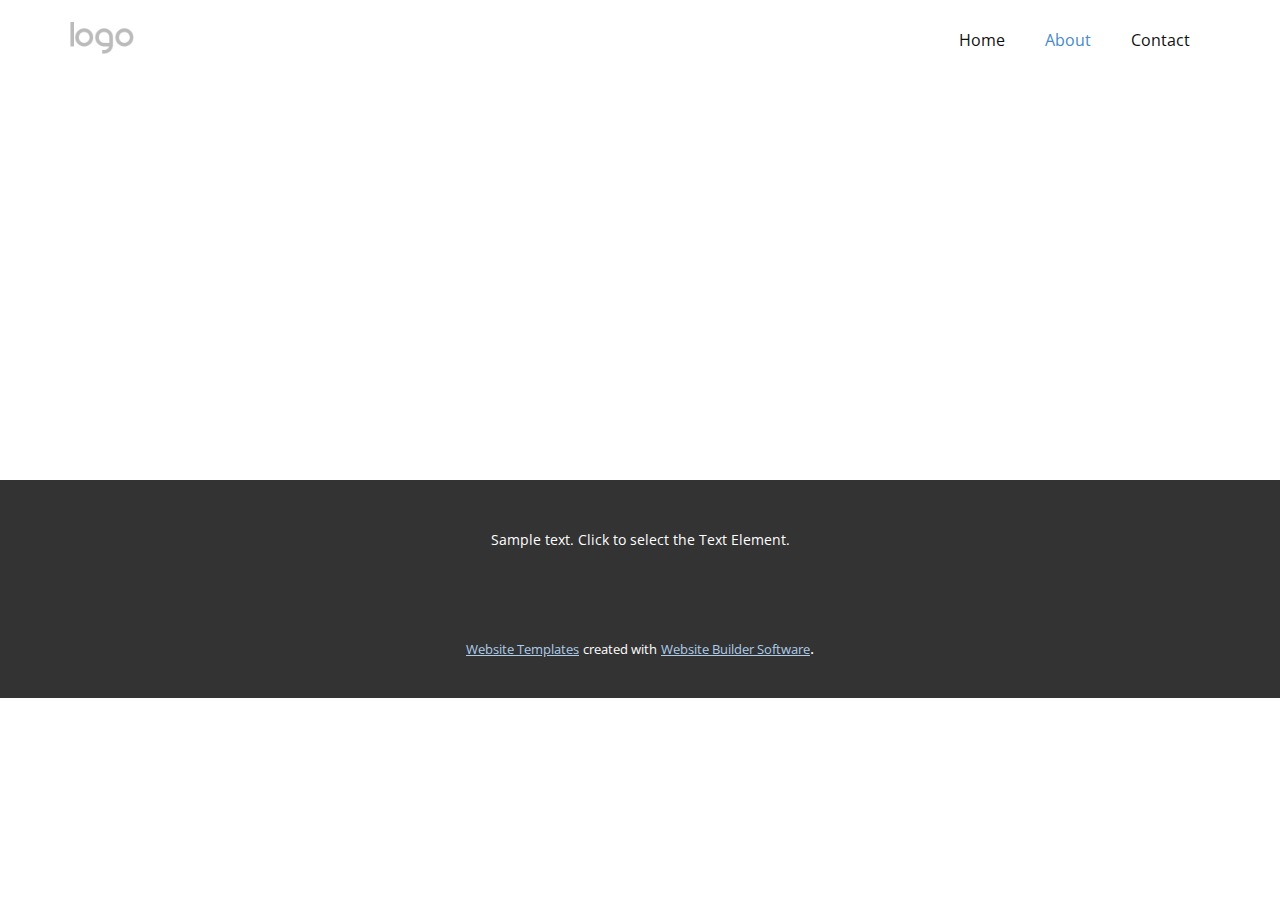
==== About.html @ ca94795b "update with template" ====
<!DOCTYPE html>
<html style="font-size: 16px;" lang="en"><head>
    <meta name="viewport" content="width=device-width, initial-scale=1.0">
    <meta charset="utf-8">
    <meta name="keywords" content="">
    <meta name="description" content="">
    <title>About</title>
    <link rel="stylesheet" href="nicepage.css" media="screen">
<link rel="stylesheet" href="About.css" media="screen">
    <script class="u-script" type="text/javascript" src="jquery.js" defer=""></script>
    <script class="u-script" type="text/javascript" src="nicepage.js" defer=""></script>
    <meta name="generator" content="Nicepage 5.1.5, nicepage.com">
    <link id="u-theme-google-font" rel="stylesheet" href="https://fonts.googleapis.com/css?family=Roboto:100,100i,300,300i,400,400i,500,500i,700,700i,900,900i|Open+Sans:300,300i,400,400i,500,500i,600,600i,700,700i,800,800i">
    
    
    <script type="application/ld+json">{
		"@context": "http://schema.org",
		"@type": "Organization",
		"name": "",
		"logo": "images/default-logo.png"
}</script>
    <meta name="theme-color" content="#478ac9">
    <meta property="og:title" content="About">
    <meta property="og:type" content="website">
  </head>
  <body class="u-body u-xl-mode" data-lang="en"><header class="u-clearfix u-header u-header" id="sec-874a"><div class="u-clearfix u-sheet u-valign-middle u-sheet-1">
        <a href="https://nicepage.com" class="u-image u-logo u-image-1">
          <img src="images/default-logo.png" class="u-logo-image u-logo-image-1">
        </a>
        <nav class="u-menu u-menu-dropdown u-offcanvas u-menu-1">
          <div class="menu-collapse" style="font-size: 1rem; letter-spacing: 0px;">
            <a class="u-button-style u-custom-left-right-menu-spacing u-custom-padding-bottom u-custom-top-bottom-menu-spacing u-nav-link u-text-active-palette-1-base u-text-hover-palette-2-base" href="#">
              <svg class="u-svg-link" viewBox="0 0 24 24"><use xmlns:xlink="http://www.w3.org/1999/xlink" xlink:href="#menu-hamburger"></use></svg>
              <svg class="u-svg-content" version="1.1" id="menu-hamburger" viewBox="0 0 16 16" x="0px" y="0px" xmlns:xlink="http://www.w3.org/1999/xlink" xmlns="http://www.w3.org/2000/svg"><g><rect y="1" width="16" height="2"></rect><rect y="7" width="16" height="2"></rect><rect y="13" width="16" height="2"></rect>
</g></svg>
            </a>
          </div>
          <div class="u-nav-container">
            <ul class="u-nav u-unstyled u-nav-1"><li class="u-nav-item"><a class="u-button-style u-nav-link u-text-active-palette-1-base u-text-hover-palette-2-base" href="Home.html" style="padding: 10px 20px;">Home</a>
</li><li class="u-nav-item"><a class="u-button-style u-nav-link u-text-active-palette-1-base u-text-hover-palette-2-base" href="About.html" style="padding: 10px 20px;">About</a>
</li><li class="u-nav-item"><a class="u-button-style u-nav-link u-text-active-palette-1-base u-text-hover-palette-2-base" href="Contact.html" style="padding: 10px 20px;">Contact</a>
</li></ul>
          </div>
          <div class="u-nav-container-collapse">
            <div class="u-black u-container-style u-inner-container-layout u-opacity u-opacity-95 u-sidenav">
              <div class="u-inner-container-layout u-sidenav-overflow">
                <div class="u-menu-close"></div>
                <ul class="u-align-center u-nav u-popupmenu-items u-unstyled u-nav-2"><li class="u-nav-item"><a class="u-button-style u-nav-link" href="Home.html">Home</a>
</li><li class="u-nav-item"><a class="u-button-style u-nav-link" href="About.html">About</a>
</li><li class="u-nav-item"><a class="u-button-style u-nav-link" href="Contact.html">Contact</a>
</li></ul>
              </div>
            </div>
            <div class="u-black u-menu-overlay u-opacity u-opacity-70"></div>
          </div>
        </nav>
      </div></header>
    <section class="u-clearfix u-section-1" id="sec-63da">
      <div class="u-clearfix u-sheet u-sheet-1"></div>
    </section>
    
    
    <footer class="u-align-center u-clearfix u-footer u-grey-80 u-footer" id="sec-6568"><div class="u-clearfix u-sheet u-sheet-1">
        <p class="u-small-text u-text u-text-variant u-text-1">Sample text. Click to select the Text Element.</p>
      </div></footer>
    <section class="u-backlink u-clearfix u-grey-80">
      <a class="u-link" href="https://nicepage.com/website-templates" target="_blank">
        <span>Website Templates</span>
      </a>
      <p class="u-text">
        <span>created with</span>
      </p>
      <a class="u-link" href="" target="_blank">
        <span>Website Builder Software</span>
      </a>. 
    </section>
  
</body></html>
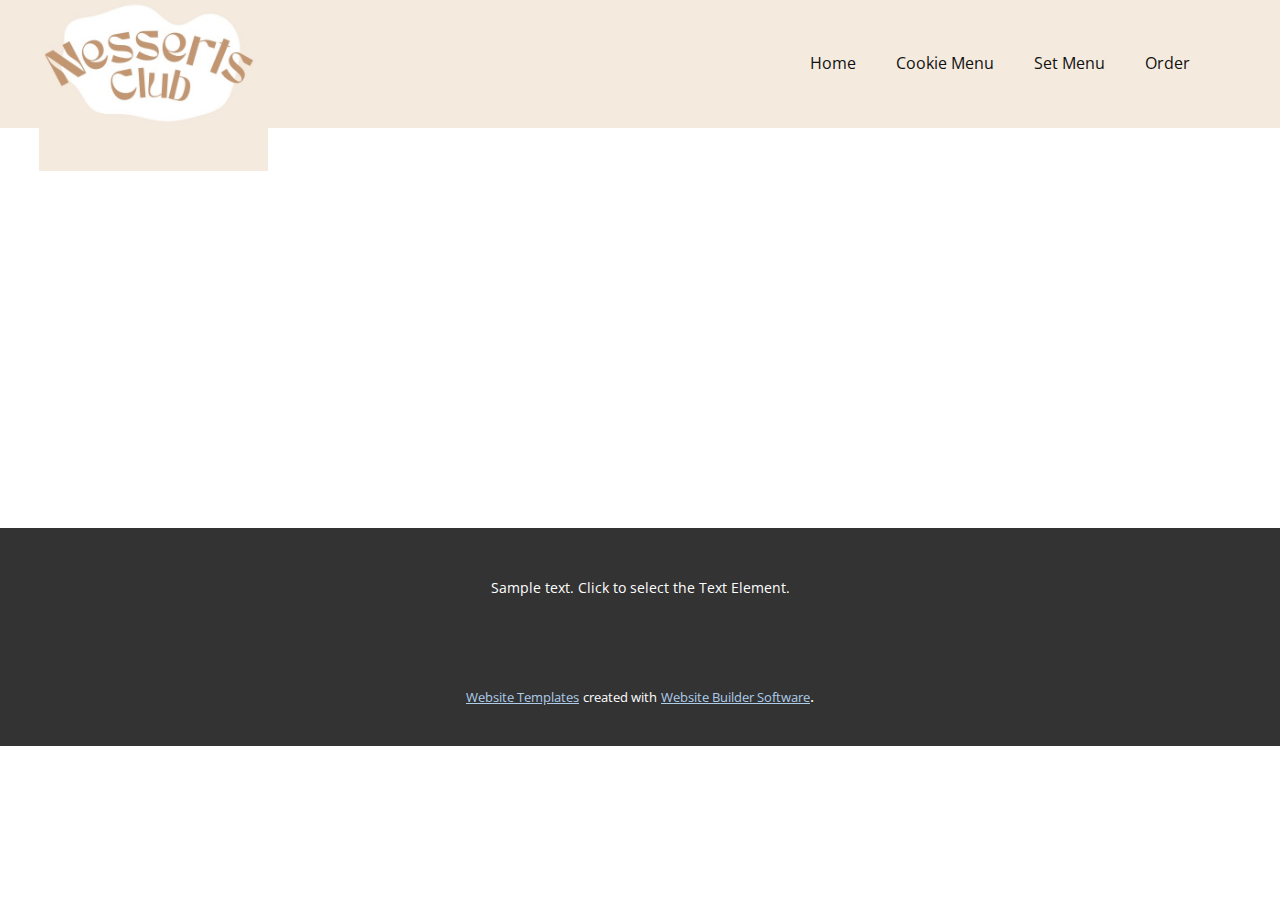
==== commit 6405ac36: "update content" ====
--- a/About.html
+++ b/About.html
@@ -17,17 +17,17 @@
 		"@context": "http://schema.org",
 		"@type": "Organization",
 		"name": "",
-		"logo": "images/default-logo.png"
+		"logo": "images/nesserts.jpg"
 }</script>
     <meta name="theme-color" content="#478ac9">
     <meta property="og:title" content="About">
     <meta property="og:type" content="website">
   </head>
-  <body class="u-body u-xl-mode" data-lang="en"><header class="u-clearfix u-header u-header" id="sec-874a"><div class="u-clearfix u-sheet u-valign-middle u-sheet-1">
-        <a href="https://nicepage.com" class="u-image u-logo u-image-1">
-          <img src="images/default-logo.png" class="u-logo-image u-logo-image-1">
+  <body class="u-body u-xl-mode" data-lang="en"><header class="u-clearfix u-custom-color-1 u-header u-sticky-b5ea u-header" id="sec-874a"><div class="u-clearfix u-sheet u-sheet-1">
+        <a href="https://nicepage.com" class="u-image u-logo u-image-1" data-image-width="500" data-image-height="500">
+          <img src="images/nesserts.jpg" class="u-logo-image u-logo-image-1">
         </a>
-        <nav class="u-menu u-menu-dropdown u-offcanvas u-menu-1">
+        <nav class="u-menu u-menu-one-level u-offcanvas u-menu-1">
           <div class="menu-collapse" style="font-size: 1rem; letter-spacing: 0px;">
             <a class="u-button-style u-custom-left-right-menu-spacing u-custom-padding-bottom u-custom-top-bottom-menu-spacing u-nav-link u-text-active-palette-1-base u-text-hover-palette-2-base" href="#">
               <svg class="u-svg-link" viewBox="0 0 24 24"><use xmlns:xlink="http://www.w3.org/1999/xlink" xlink:href="#menu-hamburger"></use></svg>
@@ -35,19 +35,21 @@
 </g></svg>
             </a>
           </div>
-          <div class="u-nav-container">
-            <ul class="u-nav u-unstyled u-nav-1"><li class="u-nav-item"><a class="u-button-style u-nav-link u-text-active-palette-1-base u-text-hover-palette-2-base" href="Home.html" style="padding: 10px 20px;">Home</a>
-</li><li class="u-nav-item"><a class="u-button-style u-nav-link u-text-active-palette-1-base u-text-hover-palette-2-base" href="About.html" style="padding: 10px 20px;">About</a>
-</li><li class="u-nav-item"><a class="u-button-style u-nav-link u-text-active-palette-1-base u-text-hover-palette-2-base" href="Contact.html" style="padding: 10px 20px;">Contact</a>
+          <div class="u-custom-menu u-nav-container">
+            <ul class="u-nav u-unstyled u-nav-1"><li class="u-nav-item"><a class="u-button-style u-nav-link u-text-active-palette-1-base u-text-hover-palette-2-base" href="Home.html#carousel_2653" style="padding: 10px 20px;">Home</a>
+</li><li class="u-nav-item"><a class="u-button-style u-nav-link u-text-active-palette-1-base u-text-hover-palette-2-base" href="Home.html#carousel_98c4" style="padding: 10px 20px;">Cookie Menu</a>
+</li><li class="u-nav-item"><a class="u-button-style u-nav-link u-text-active-palette-1-base u-text-hover-palette-2-base" href="Home.html#carousel_77ab" style="padding: 10px 20px;">Set Menu</a>
+</li><li class="u-nav-item"><a class="u-button-style u-nav-link u-text-active-palette-1-base u-text-hover-palette-2-base" href="Home.html#carousel_ca09" style="padding: 10px 20px;">Order</a>
 </li></ul>
           </div>
-          <div class="u-nav-container-collapse">
+          <div class="u-custom-menu u-nav-container-collapse">
             <div class="u-black u-container-style u-inner-container-layout u-opacity u-opacity-95 u-sidenav">
               <div class="u-inner-container-layout u-sidenav-overflow">
                 <div class="u-menu-close"></div>
-                <ul class="u-align-center u-nav u-popupmenu-items u-unstyled u-nav-2"><li class="u-nav-item"><a class="u-button-style u-nav-link" href="Home.html">Home</a>
-</li><li class="u-nav-item"><a class="u-button-style u-nav-link" href="About.html">About</a>
-</li><li class="u-nav-item"><a class="u-button-style u-nav-link" href="Contact.html">Contact</a>
+                <ul class="u-align-center u-nav u-popupmenu-items u-unstyled u-nav-2"><li class="u-nav-item"><a class="u-button-style u-nav-link" href="Home.html#carousel_2653">Home</a>
+</li><li class="u-nav-item"><a class="u-button-style u-nav-link" href="Home.html#carousel_98c4">Cookie Menu</a>
+</li><li class="u-nav-item"><a class="u-button-style u-nav-link" href="Home.html#carousel_77ab">Set Menu</a>
+</li><li class="u-nav-item"><a class="u-button-style u-nav-link" href="Home.html#carousel_ca09">Order</a>
 </li></ul>
               </div>
             </div>
--- a/nicepage.css
+++ b/nicepage.css
@@ -38318,7 +38318,370 @@
 
 /*begin-variables sitestylecss*/
 
+.u-custom-color-1,
+        .u-body.u-custom-color-1,
+        section.u-custom-color-1:before,
+        .u-custom-color-1 > .u-container-layout:before,
+        .u-custom-color-1 > .u-inner-container-layout:before,
+        .u-custom-color-1.u-sidenav:before,
+        .u-container-layout.u-container-layout.u-custom-color-1:before,
+        .u-table-alt-custom-color-1 tr:nth-child(even)
+        {
+            color: #111111;
+            background-color: #f4eade;
+        }
 
+        .u-button-style.u-custom-color-1,
+        .u-button-style.u-custom-color-1[class*="u-border-"]
+        {
+            color: #111111 !important;
+            background-color: #f4eade !important;
+        }
+
+        .u-button-style.u-custom-color-1:hover,
+        .u-button-style.u-custom-color-1[class*="u-border-"]:hover,
+        .u-button-style.u-custom-color-1:focus,
+        .u-button-style.u-custom-color-1[class*="u-border-"]:focus,
+        .u-button-style.u-button-style.u-custom-color-1:active,
+        .u-button-style.u-button-style.u-custom-color-1[class*="u-border-"]:active,
+        .u-button-style.u-button-style.u-custom-color-1.active,
+        .u-button-style.u-button-style.u-custom-color-1[class*="u-border-"].active,
+        li.active > .u-button-style.u-button-style.u-custom-color-1,
+        li.active > .u-button-style.u-button-style.u-custom-color-1[class*="u-border-"]
+        {
+            color: #111111 !important;
+            background-color: #e8d4bb !important;
+        }
+
+        .u-hover-custom-color-1:hover,
+        .u-hover-custom-color-1[class*="u-border-"]:hover,
+        .u-hover-custom-color-1:focus,
+        .u-hover-custom-color-1[class*="u-border-"]:focus,
+        .u-active-custom-color-1.u-active.u-active,
+        .u-active-custom-color-1[class*="u-border-"].u-active.u-active,
+        a.u-button-style.u-hover-custom-color-1:hover,
+        a.u-button-style.u-hover-custom-color-1[class*="u-border-"]:hover,
+        a.u-button-style:hover > .u-hover-custom-color-1,
+        a.u-button-style:hover > .u-hover-custom-color-1[class*="u-border-"],
+        a.u-button-style.u-hover-custom-color-1:focus,
+        a.u-button-style.u-hover-custom-color-1[class*="u-border-"]:focus,
+        a.u-button-style.u-button-style.u-active-custom-color-1:active,
+        a.u-button-style.u-button-style.u-active-custom-color-1[class*="u-border-"]:active,
+        a.u-button-style.u-button-style.u-active-custom-color-1.active,
+        a.u-button-style.u-button-style.u-active-custom-color-1[class*="u-border-"].active,
+        a.u-button-style.u-button-style.active > .u-active-custom-color-1,
+        a.u-button-style.u-button-style.active > .u-active-custom-color-1[class*="u-border-"],
+        li.active > a.u-button-style.u-button-style.u-active-custom-color-1,
+        li.active > a.u-button-style.u-button-style.u-active-custom-color-1[class*="u-border-"]
+        {
+            color: #111111 !important;
+            background-color: #f4eade !important;
+        }
+
+        a.u-link.u-hover-custom-color-1:hover {
+            color: #f4eade !important;
+        }
+
+        
+        
+        .u-custom-color-2,
+        .u-body.u-custom-color-2,
+        section.u-custom-color-2:before,
+        .u-custom-color-2 > .u-container-layout:before,
+        .u-custom-color-2 > .u-inner-container-layout:before,
+        .u-custom-color-2.u-sidenav:before,
+        .u-container-layout.u-container-layout.u-custom-color-2:before,
+        .u-table-alt-custom-color-2 tr:nth-child(even)
+        {
+            color: #ffffff;
+            background-color: #d3a576;
+        }
+
+        .u-button-style.u-custom-color-2,
+        .u-button-style.u-custom-color-2[class*="u-border-"]
+        {
+            color: #ffffff !important;
+            background-color: #d3a576 !important;
+        }
+
+        .u-button-style.u-custom-color-2:hover,
+        .u-button-style.u-custom-color-2[class*="u-border-"]:hover,
+        .u-button-style.u-custom-color-2:focus,
+        .u-button-style.u-custom-color-2[class*="u-border-"]:focus,
+        .u-button-style.u-button-style.u-custom-color-2:active,
+        .u-button-style.u-button-style.u-custom-color-2[class*="u-border-"]:active,
+        .u-button-style.u-button-style.u-custom-color-2.active,
+        .u-button-style.u-button-style.u-custom-color-2[class*="u-border-"].active,
+        li.active > .u-button-style.u-button-style.u-custom-color-2,
+        li.active > .u-button-style.u-button-style.u-custom-color-2[class*="u-border-"]
+        {
+            color: #ffffff !important;
+            background-color: #cb955d !important;
+        }
+
+        .u-hover-custom-color-2:hover,
+        .u-hover-custom-color-2[class*="u-border-"]:hover,
+        .u-hover-custom-color-2:focus,
+        .u-hover-custom-color-2[class*="u-border-"]:focus,
+        .u-active-custom-color-2.u-active.u-active,
+        .u-active-custom-color-2[class*="u-border-"].u-active.u-active,
+        a.u-button-style.u-hover-custom-color-2:hover,
+        a.u-button-style.u-hover-custom-color-2[class*="u-border-"]:hover,
+        a.u-button-style:hover > .u-hover-custom-color-2,
+        a.u-button-style:hover > .u-hover-custom-color-2[class*="u-border-"],
+        a.u-button-style.u-hover-custom-color-2:focus,
+        a.u-button-style.u-hover-custom-color-2[class*="u-border-"]:focus,
+        a.u-button-style.u-button-style.u-active-custom-color-2:active,
+        a.u-button-style.u-button-style.u-active-custom-color-2[class*="u-border-"]:active,
+        a.u-button-style.u-button-style.u-active-custom-color-2.active,
+        a.u-button-style.u-button-style.u-active-custom-color-2[class*="u-border-"].active,
+        a.u-button-style.u-button-style.active > .u-active-custom-color-2,
+        a.u-button-style.u-button-style.active > .u-active-custom-color-2[class*="u-border-"],
+        li.active > a.u-button-style.u-button-style.u-active-custom-color-2,
+        li.active > a.u-button-style.u-button-style.u-active-custom-color-2[class*="u-border-"]
+        {
+            color: #ffffff !important;
+            background-color: #d3a576 !important;
+        }
+
+        a.u-link.u-hover-custom-color-2:hover {
+            color: #d3a576 !important;
+        }
+
+        
+
+        
+        .u-border-custom-color-1,
+        .u-separator-custom-color-1:after
+        {
+            border-color: #f4eade;
+            stroke: #f4eade;
+        }
+
+        .u-button-style.u-border-custom-color-1
+        {
+            border-color: #f4eade !important;
+            color: #f4eade !important;
+            background-color: transparent !important;
+        }
+
+        .u-button-style.u-border-custom-color-1:hover,
+        .u-button-style.u-border-custom-color-1:focus
+        {
+            border-color: transparent !important;
+            color: #e8d4bb !important;
+            background-color: transparent !important;
+        }
+
+        .u-border-hover-custom-color-1:hover,
+        .u-border-hover-custom-color-1:focus,
+        .u-border-active-custom-color-1.u-active.u-active,
+        a.u-button-style.u-border-hover-custom-color-1:hover,
+        a.u-button-style:hover > .u-border-hover-custom-color-1,
+        a.u-button-style.u-border-hover-custom-color-1:focus,
+        a.u-button-style.u-button-style.u-border-active-custom-color-1:active,
+        a.u-button-style.u-button-style.u-border-active-custom-color-1.active,
+        a.u-button-style.u-button-style.active > .u-border-active-custom-color-1,
+        li.active > a.u-button-style.u-button-style.u-border-active-custom-color-1
+        {
+            color: #f4eade !important;
+            border-color: #f4eade !important;
+        }
+
+        .u-link.u-border-custom-color-1[class*="u-border-"]
+        {
+            border-color: #f4eade !important;
+        }
+
+        .u-link.u-border-custom-color-1[class*="u-border-"]:hover
+        {
+            border-color: #e8d4bb !important;
+        }
+        
+        
+        .u-border-custom-color-2,
+        .u-separator-custom-color-2:after
+        {
+            border-color: #d3a576;
+            stroke: #d3a576;
+        }
+
+        .u-button-style.u-border-custom-color-2
+        {
+            border-color: #d3a576 !important;
+            color: #d3a576 !important;
+            background-color: transparent !important;
+        }
+
+        .u-button-style.u-border-custom-color-2:hover,
+        .u-button-style.u-border-custom-color-2:focus
+        {
+            border-color: transparent !important;
+            color: #cb955d !important;
+            background-color: transparent !important;
+        }
+
+        .u-border-hover-custom-color-2:hover,
+        .u-border-hover-custom-color-2:focus,
+        .u-border-active-custom-color-2.u-active.u-active,
+        a.u-button-style.u-border-hover-custom-color-2:hover,
+        a.u-button-style:hover > .u-border-hover-custom-color-2,
+        a.u-button-style.u-border-hover-custom-color-2:focus,
+        a.u-button-style.u-button-style.u-border-active-custom-color-2:active,
+        a.u-button-style.u-button-style.u-border-active-custom-color-2.active,
+        a.u-button-style.u-button-style.active > .u-border-active-custom-color-2,
+        li.active > a.u-button-style.u-button-style.u-border-active-custom-color-2
+        {
+            color: #d3a576 !important;
+            border-color: #d3a576 !important;
+        }
+
+        .u-link.u-border-custom-color-2[class*="u-border-"]
+        {
+            border-color: #d3a576 !important;
+        }
+
+        .u-link.u-border-custom-color-2[class*="u-border-"]:hover
+        {
+            border-color: #cb955d !important;
+        }
+        
+
+        
+        .u-text-custom-color-1,
+        li.active > a.u-button-style.u-text-custom-color-1,
+        li.active > a.u-button-style.u-text-custom-color-1[class*="u-border-"],
+        a.u-button-style.u-text-custom-color-1,
+        a.u-button-style.u-text-custom-color-1[class*="u-border-"]
+        {
+            color: #f4eade !important;
+        }
+
+        a.u-button-style.u-text-custom-color-1:hover,
+        a.u-button-style.u-text-custom-color-1[class*="u-border-"]:hover,
+        a.u-button-style.u-text-custom-color-1:focus,
+        a.u-button-style.u-text-custom-color-1[class*="u-border-"]:focus,
+        a.u-button-style.u-button-style.u-text-custom-color-1:active,
+        a.u-button-style.u-button-style.u-text-custom-color-1[class*="u-border-"]:active,
+        a.u-button-style.u-button-style.u-text-custom-color-1.active,
+        a.u-button-style.u-button-style.u-text-custom-color-1[class*="u-border-"].active
+        {
+            color: #e8d4bb !important;
+        }
+
+        a.u-button-style:hover > .u-text-hover-custom-color-1,
+        a.u-button-style:hover > .u-text-hover-custom-color-1[class*="u-border-"],
+        a.u-button-style.u-button-style.u-text-hover-custom-color-1:hover,
+        a.u-button-style.u-button-style.u-text-hover-custom-color-1[class*="u-border-"]:hover,
+        a.u-button-style.u-button-style.u-button-style.u-text-hover-custom-color-1.active,
+        a.u-button-style.u-button-style.u-button-style.u-text-hover-custom-color-1[class*="u-border-"].active,
+        a.u-button-style.u-button-style.u-button-style.u-text-hover-custom-color-1:active,
+        a.u-button-style.u-button-style.u-button-style.u-text-hover-custom-color-1[class*="u-border-"]:active,
+        a.u-button-style.u-button-style.u-text-hover-custom-color-1:focus,
+        a.u-button-style.u-button-style.u-text-hover-custom-color-1[class*="u-border-"]:focus,
+        a.u-button-style.u-button-style.u-button-style.u-button-style.u-text-active-custom-color-1:active,
+        a.u-button-style.u-button-style.u-button-style.u-button-style.u-text-active-custom-color-1[class*="u-border-"]:active,
+        a.u-button-style.u-button-style.u-button-style.u-button-style.u-text-active-custom-color-1.active,
+        a.u-button-style.u-button-style.u-button-style.u-button-style.u-text-active-custom-color-1[class*="u-border-"].active,
+        a.u-button-style.u-button-style.active > .u-text-active-custom-color-1,
+        a.u-button-style.u-button-style.active > .u-text-active-custom-color-1[class*="u-border-"],
+        :not(.level-2) > .u-nav > .u-nav-item > a.u-nav-link.u-text-hover-custom-color-1:hover,
+        :not(.level-2) > .u-nav > .u-nav-item > a.u-nav-link.u-nav-link.u-text-active-custom-color-1.active,
+        .u-text-hover-custom-color-1.u-language-url:hover,
+        .u-text-hover-custom-color-1 .u-language-url:hover,
+        .u-text-hover-custom-color-1.u-carousel-control:hover,
+        .u-popupmenu-items.u-text-hover-custom-color-1 .u-nav-link:hover,
+        .u-popupmenu-items.u-popupmenu-items.u-text-active-custom-color-1 .u-nav-link.active
+        {
+            color: #f4eade !important;
+        }
+
+        .u-text-custom-color-1 .u-svg-link,
+        .u-text-hover-custom-color-1:hover .u-svg-link,
+        .u-button-style:hover > .u-text-hover-custom-color-1 .u-svg-link,
+        .u-button-style.u-button-style.active > .u-text-active-custom-color-1 .u-svg-link,
+        .u-text-hover-custom-color-1:focus .u-svg-link
+        {
+            fill: #f4eade;
+        }
+
+        .u-link.u-text-custom-color-1:hover
+        {
+            color: #e8d4bb !important;
+        }
+
+        a.u-link.u-text-hover-custom-color-1:hover
+        {
+            color: #f4eade !important;
+        }
+        
+        
+        .u-text-custom-color-2,
+        li.active > a.u-button-style.u-text-custom-color-2,
+        li.active > a.u-button-style.u-text-custom-color-2[class*="u-border-"],
+        a.u-button-style.u-text-custom-color-2,
+        a.u-button-style.u-text-custom-color-2[class*="u-border-"]
+        {
+            color: #d3a576 !important;
+        }
+
+        a.u-button-style.u-text-custom-color-2:hover,
+        a.u-button-style.u-text-custom-color-2[class*="u-border-"]:hover,
+        a.u-button-style.u-text-custom-color-2:focus,
+        a.u-button-style.u-text-custom-color-2[class*="u-border-"]:focus,
+        a.u-button-style.u-button-style.u-text-custom-color-2:active,
+        a.u-button-style.u-button-style.u-text-custom-color-2[class*="u-border-"]:active,
+        a.u-button-style.u-button-style.u-text-custom-color-2.active,
+        a.u-button-style.u-button-style.u-text-custom-color-2[class*="u-border-"].active
+        {
+            color: #cb955d !important;
+        }
+
+        a.u-button-style:hover > .u-text-hover-custom-color-2,
+        a.u-button-style:hover > .u-text-hover-custom-color-2[class*="u-border-"],
+        a.u-button-style.u-button-style.u-text-hover-custom-color-2:hover,
+        a.u-button-style.u-button-style.u-text-hover-custom-color-2[class*="u-border-"]:hover,
+        a.u-button-style.u-button-style.u-button-style.u-text-hover-custom-color-2.active,
+        a.u-button-style.u-button-style.u-button-style.u-text-hover-custom-color-2[class*="u-border-"].active,
+        a.u-button-style.u-button-style.u-button-style.u-text-hover-custom-color-2:active,
+        a.u-button-style.u-button-style.u-button-style.u-text-hover-custom-color-2[class*="u-border-"]:active,
+        a.u-button-style.u-button-style.u-text-hover-custom-color-2:focus,
+        a.u-button-style.u-button-style.u-text-hover-custom-color-2[class*="u-border-"]:focus,
+        a.u-button-style.u-button-style.u-button-style.u-button-style.u-text-active-custom-color-2:active,
+        a.u-button-style.u-button-style.u-button-style.u-button-style.u-text-active-custom-color-2[class*="u-border-"]:active,
+        a.u-button-style.u-button-style.u-button-style.u-button-style.u-text-active-custom-color-2.active,
+        a.u-button-style.u-button-style.u-button-style.u-button-style.u-text-active-custom-color-2[class*="u-border-"].active,
+        a.u-button-style.u-button-style.active > .u-text-active-custom-color-2,
+        a.u-button-style.u-button-style.active > .u-text-active-custom-color-2[class*="u-border-"],
+        :not(.level-2) > .u-nav > .u-nav-item > a.u-nav-link.u-text-hover-custom-color-2:hover,
+        :not(.level-2) > .u-nav > .u-nav-item > a.u-nav-link.u-nav-link.u-text-active-custom-color-2.active,
+        .u-text-hover-custom-color-2.u-language-url:hover,
+        .u-text-hover-custom-color-2 .u-language-url:hover,
+        .u-text-hover-custom-color-2.u-carousel-control:hover,
+        .u-popupmenu-items.u-text-hover-custom-color-2 .u-nav-link:hover,
+        .u-popupmenu-items.u-popupmenu-items.u-text-active-custom-color-2 .u-nav-link.active
+        {
+            color: #d3a576 !important;
+        }
+
+        .u-text-custom-color-2 .u-svg-link,
+        .u-text-hover-custom-color-2:hover .u-svg-link,
+        .u-button-style:hover > .u-text-hover-custom-color-2 .u-svg-link,
+        .u-button-style.u-button-style.active > .u-text-active-custom-color-2 .u-svg-link,
+        .u-text-hover-custom-color-2:focus .u-svg-link
+        {
+            fill: #d3a576;
+        }
+
+        .u-link.u-text-custom-color-2:hover
+        {
+            color: #cb955d !important;
+        }
+
+        a.u-link.u-text-hover-custom-color-2:hover
+        {
+            color: #d3a576 !important;
+        }
 
         .u-body
         {
@@ -38665,25 +39028,25 @@
         /** color-rules **/
 
         /** alt-color-rules **/
-        .u-body-color a,.u-palette-1-base a,.u-palette-1-dark-3 a,.u-palette-1-dark-2 a,.u-palette-1-dark-1 a,.u-palette-1 a,.u-palette-1-light-1 a,.u-palette-2-base a,.u-palette-2-dark-3 a,.u-palette-2-dark-2 a,.u-palette-2-dark-1 a,.u-palette-2 a,.u-palette-2-light-1 a,.u-palette-3-dark-3 a,.u-palette-3-dark-2 a,.u-palette-3-dark-1 a,.u-palette-4-base a,.u-palette-4-dark-3 a,.u-palette-4-dark-2 a,.u-palette-4-dark-1 a,.u-palette-5-dark-3 a,.u-palette-5-dark-2 a,.u-palette-5-dark-1 a,.u-grey-40 a,.u-grey-30 a,.u-grey-90 a,.u-grey-80 a,.u-grey-75 a,.u-black a,.u-grey-70 a,.u-grey-60 a,.u-grey-50 a,.u-grey-dark-3 a,.u-grey-dark-2 a,.u-grey-dark-1 a,.u-grey a,.u-shading a,.u-overlap-contrast .u-header a:not(.u-nav-link):not(.u-btn)
+        .u-custom-color-2 a,.u-body-color a,.u-palette-1-base a,.u-palette-1-dark-3 a,.u-palette-1-dark-2 a,.u-palette-1-dark-1 a,.u-palette-1 a,.u-palette-1-light-1 a,.u-palette-2-base a,.u-palette-2-dark-3 a,.u-palette-2-dark-2 a,.u-palette-2-dark-1 a,.u-palette-2 a,.u-palette-2-light-1 a,.u-palette-3-dark-3 a,.u-palette-3-dark-2 a,.u-palette-3-dark-1 a,.u-palette-4-base a,.u-palette-4-dark-3 a,.u-palette-4-dark-2 a,.u-palette-4-dark-1 a,.u-palette-5-dark-3 a,.u-palette-5-dark-2 a,.u-palette-5-dark-1 a,.u-grey-40 a,.u-grey-30 a,.u-grey-90 a,.u-grey-80 a,.u-grey-75 a,.u-black a,.u-grey-70 a,.u-grey-60 a,.u-grey-50 a,.u-grey-dark-3 a,.u-grey-dark-2 a,.u-grey-dark-1 a,.u-grey a,.u-shading a,.u-overlap-contrast .u-header a:not(.u-nav-link):not(.u-btn)
         {
         color: #adcce9;
         }
-        .u-body-color a:hover,.u-palette-1-base a:hover,.u-palette-1-dark-3 a:hover,.u-palette-1-dark-2 a:hover,.u-palette-1-dark-1 a:hover,.u-palette-1 a:hover,.u-palette-1-light-1 a:hover,.u-palette-2-base a:hover,.u-palette-2-dark-3 a:hover,.u-palette-2-dark-2 a:hover,.u-palette-2-dark-1 a:hover,.u-palette-2 a:hover,.u-palette-2-light-1 a:hover,.u-palette-3-dark-3 a:hover,.u-palette-3-dark-2 a:hover,.u-palette-3-dark-1 a:hover,.u-palette-4-base a:hover,.u-palette-4-dark-3 a:hover,.u-palette-4-dark-2 a:hover,.u-palette-4-dark-1 a:hover,.u-palette-5-dark-3 a:hover,.u-palette-5-dark-2 a:hover,.u-palette-5-dark-1 a:hover,.u-grey-40 a:hover,.u-grey-30 a:hover,.u-grey-90 a:hover,.u-grey-80 a:hover,.u-grey-75 a:hover,.u-black a:hover,.u-grey-70 a:hover,.u-grey-60 a:hover,.u-grey-50 a:hover,.u-grey-dark-3 a:hover,.u-grey-dark-2 a:hover,.u-grey-dark-1 a:hover,.u-grey a:hover
+        .u-custom-color-2 a:hover,.u-body-color a:hover,.u-palette-1-base a:hover,.u-palette-1-dark-3 a:hover,.u-palette-1-dark-2 a:hover,.u-palette-1-dark-1 a:hover,.u-palette-1 a:hover,.u-palette-1-light-1 a:hover,.u-palette-2-base a:hover,.u-palette-2-dark-3 a:hover,.u-palette-2-dark-2 a:hover,.u-palette-2-dark-1 a:hover,.u-palette-2 a:hover,.u-palette-2-light-1 a:hover,.u-palette-3-dark-3 a:hover,.u-palette-3-dark-2 a:hover,.u-palette-3-dark-1 a:hover,.u-palette-4-base a:hover,.u-palette-4-dark-3 a:hover,.u-palette-4-dark-2 a:hover,.u-palette-4-dark-1 a:hover,.u-palette-5-dark-3 a:hover,.u-palette-5-dark-2 a:hover,.u-palette-5-dark-1 a:hover,.u-grey-40 a:hover,.u-grey-30 a:hover,.u-grey-90 a:hover,.u-grey-80 a:hover,.u-grey-75 a:hover,.u-black a:hover,.u-grey-70 a:hover,.u-grey-60 a:hover,.u-grey-50 a:hover,.u-grey-dark-3 a:hover,.u-grey-dark-2 a:hover,.u-grey-dark-1 a:hover,.u-grey a:hover
         {
         color: #a1a1a1;
         }
-        .u-body-color .u-btn,.u-palette-1-base .u-btn,.u-palette-1-dark-3 .u-btn,.u-palette-1-dark-2 .u-btn,.u-palette-1-dark-1 .u-btn,.u-palette-1 .u-btn,.u-palette-1-light-1 .u-btn,.u-palette-2-base .u-btn,.u-palette-2-dark-3 .u-btn,.u-palette-2-dark-2 .u-btn,.u-palette-2-dark-1 .u-btn,.u-palette-2 .u-btn,.u-palette-2-light-1 .u-btn,.u-palette-3-dark-3 .u-btn,.u-palette-3-dark-2 .u-btn,.u-palette-3-dark-1 .u-btn,.u-palette-4-base .u-btn,.u-palette-4-dark-3 .u-btn,.u-palette-4-dark-2 .u-btn,.u-palette-4-dark-1 .u-btn,.u-palette-5-dark-3 .u-btn,.u-palette-5-dark-2 .u-btn,.u-palette-5-dark-1 .u-btn,.u-grey-40 .u-btn,.u-grey-30 .u-btn,.u-grey-90 .u-btn,.u-grey-80 .u-btn,.u-grey-75 .u-btn,.u-black .u-btn,.u-grey-70 .u-btn,.u-grey-60 .u-btn,.u-grey-50 .u-btn,.u-grey-dark-3 .u-btn,.u-grey-dark-2 .u-btn,.u-grey-dark-1 .u-btn,.u-grey .u-btn,.u-shading .u-btn,.u-overlap-contrast .u-header .u-btn
+        .u-custom-color-2 .u-btn,.u-body-color .u-btn,.u-palette-1-base .u-btn,.u-palette-1-dark-3 .u-btn,.u-palette-1-dark-2 .u-btn,.u-palette-1-dark-1 .u-btn,.u-palette-1 .u-btn,.u-palette-1-light-1 .u-btn,.u-palette-2-base .u-btn,.u-palette-2-dark-3 .u-btn,.u-palette-2-dark-2 .u-btn,.u-palette-2-dark-1 .u-btn,.u-palette-2 .u-btn,.u-palette-2-light-1 .u-btn,.u-palette-3-dark-3 .u-btn,.u-palette-3-dark-2 .u-btn,.u-palette-3-dark-1 .u-btn,.u-palette-4-base .u-btn,.u-palette-4-dark-3 .u-btn,.u-palette-4-dark-2 .u-btn,.u-palette-4-dark-1 .u-btn,.u-palette-5-dark-3 .u-btn,.u-palette-5-dark-2 .u-btn,.u-palette-5-dark-1 .u-btn,.u-grey-40 .u-btn,.u-grey-30 .u-btn,.u-grey-90 .u-btn,.u-grey-80 .u-btn,.u-grey-75 .u-btn,.u-black .u-btn,.u-grey-70 .u-btn,.u-grey-60 .u-btn,.u-grey-50 .u-btn,.u-grey-dark-3 .u-btn,.u-grey-dark-2 .u-btn,.u-grey-dark-1 .u-btn,.u-grey .u-btn,.u-shading .u-btn,.u-overlap-contrast .u-header .u-btn
         {
         background-color: #adcce9;
         color: #000000;
         }
-        .u-body-color .u-btn:hover,.u-palette-1-base .u-btn:hover,.u-palette-1-dark-3 .u-btn:hover,.u-palette-1-dark-2 .u-btn:hover,.u-palette-1-dark-1 .u-btn:hover,.u-palette-1 .u-btn:hover,.u-palette-1-light-1 .u-btn:hover,.u-palette-2-base .u-btn:hover,.u-palette-2-dark-3 .u-btn:hover,.u-palette-2-dark-2 .u-btn:hover,.u-palette-2-dark-1 .u-btn:hover,.u-palette-2 .u-btn:hover,.u-palette-2-light-1 .u-btn:hover,.u-palette-3-dark-3 .u-btn:hover,.u-palette-3-dark-2 .u-btn:hover,.u-palette-3-dark-1 .u-btn:hover,.u-palette-4-base .u-btn:hover,.u-palette-4-dark-3 .u-btn:hover,.u-palette-4-dark-2 .u-btn:hover,.u-palette-4-dark-1 .u-btn:hover,.u-palette-5-dark-3 .u-btn:hover,.u-palette-5-dark-2 .u-btn:hover,.u-palette-5-dark-1 .u-btn:hover,.u-grey-40 .u-btn:hover,.u-grey-30 .u-btn:hover,.u-grey-90 .u-btn:hover,.u-grey-80 .u-btn:hover,.u-grey-75 .u-btn:hover,.u-black .u-btn:hover,.u-grey-70 .u-btn:hover,.u-grey-60 .u-btn:hover,.u-grey-50 .u-btn:hover,.u-grey-dark-3 .u-btn:hover,.u-grey-dark-2 .u-btn:hover,.u-grey-dark-1 .u-btn:hover,.u-grey .u-btn:hover,.u-shading .u-btn:hover,.u-overlap-contrast .u-header .u-btn:hover
+        .u-custom-color-2 .u-btn:hover,.u-body-color .u-btn:hover,.u-palette-1-base .u-btn:hover,.u-palette-1-dark-3 .u-btn:hover,.u-palette-1-dark-2 .u-btn:hover,.u-palette-1-dark-1 .u-btn:hover,.u-palette-1 .u-btn:hover,.u-palette-1-light-1 .u-btn:hover,.u-palette-2-base .u-btn:hover,.u-palette-2-dark-3 .u-btn:hover,.u-palette-2-dark-2 .u-btn:hover,.u-palette-2-dark-1 .u-btn:hover,.u-palette-2 .u-btn:hover,.u-palette-2-light-1 .u-btn:hover,.u-palette-3-dark-3 .u-btn:hover,.u-palette-3-dark-2 .u-btn:hover,.u-palette-3-dark-1 .u-btn:hover,.u-palette-4-base .u-btn:hover,.u-palette-4-dark-3 .u-btn:hover,.u-palette-4-dark-2 .u-btn:hover,.u-palette-4-dark-1 .u-btn:hover,.u-palette-5-dark-3 .u-btn:hover,.u-palette-5-dark-2 .u-btn:hover,.u-palette-5-dark-1 .u-btn:hover,.u-grey-40 .u-btn:hover,.u-grey-30 .u-btn:hover,.u-grey-90 .u-btn:hover,.u-grey-80 .u-btn:hover,.u-grey-75 .u-btn:hover,.u-black .u-btn:hover,.u-grey-70 .u-btn:hover,.u-grey-60 .u-btn:hover,.u-grey-50 .u-btn:hover,.u-grey-dark-3 .u-btn:hover,.u-grey-dark-2 .u-btn:hover,.u-grey-dark-1 .u-btn:hover,.u-grey .u-btn:hover,.u-shading .u-btn:hover,.u-overlap-contrast .u-header .u-btn:hover
         {
         background-color: #8db8e0;
         color: #ffffff;
         }
-        .u-body-color .u-btn:active,.u-palette-1-base .u-btn:active,.u-palette-1-dark-3 .u-btn:active,.u-palette-1-dark-2 .u-btn:active,.u-palette-1-dark-1 .u-btn:active,.u-palette-1 .u-btn:active,.u-palette-1-light-1 .u-btn:active,.u-palette-2-base .u-btn:active,.u-palette-2-dark-3 .u-btn:active,.u-palette-2-dark-2 .u-btn:active,.u-palette-2-dark-1 .u-btn:active,.u-palette-2 .u-btn:active,.u-palette-2-light-1 .u-btn:active,.u-palette-3-dark-3 .u-btn:active,.u-palette-3-dark-2 .u-btn:active,.u-palette-3-dark-1 .u-btn:active,.u-palette-4-base .u-btn:active,.u-palette-4-dark-3 .u-btn:active,.u-palette-4-dark-2 .u-btn:active,.u-palette-4-dark-1 .u-btn:active,.u-palette-5-dark-3 .u-btn:active,.u-palette-5-dark-2 .u-btn:active,.u-palette-5-dark-1 .u-btn:active,.u-grey-40 .u-btn:active,.u-grey-30 .u-btn:active,.u-grey-90 .u-btn:active,.u-grey-80 .u-btn:active,.u-grey-75 .u-btn:active,.u-black .u-btn:active,.u-grey-70 .u-btn:active,.u-grey-60 .u-btn:active,.u-grey-50 .u-btn:active,.u-grey-dark-3 .u-btn:active,.u-grey-dark-2 .u-btn:active,.u-grey-dark-1 .u-btn:active,.u-grey .u-btn:active,.u-shading .u-btn:active,.u-overlap-contrast .u-header .u-btn:active
+        .u-custom-color-2 .u-btn:active,.u-body-color .u-btn:active,.u-palette-1-base .u-btn:active,.u-palette-1-dark-3 .u-btn:active,.u-palette-1-dark-2 .u-btn:active,.u-palette-1-dark-1 .u-btn:active,.u-palette-1 .u-btn:active,.u-palette-1-light-1 .u-btn:active,.u-palette-2-base .u-btn:active,.u-palette-2-dark-3 .u-btn:active,.u-palette-2-dark-2 .u-btn:active,.u-palette-2-dark-1 .u-btn:active,.u-palette-2 .u-btn:active,.u-palette-2-light-1 .u-btn:active,.u-palette-3-dark-3 .u-btn:active,.u-palette-3-dark-2 .u-btn:active,.u-palette-3-dark-1 .u-btn:active,.u-palette-4-base .u-btn:active,.u-palette-4-dark-3 .u-btn:active,.u-palette-4-dark-2 .u-btn:active,.u-palette-4-dark-1 .u-btn:active,.u-palette-5-dark-3 .u-btn:active,.u-palette-5-dark-2 .u-btn:active,.u-palette-5-dark-1 .u-btn:active,.u-grey-40 .u-btn:active,.u-grey-30 .u-btn:active,.u-grey-90 .u-btn:active,.u-grey-80 .u-btn:active,.u-grey-75 .u-btn:active,.u-black .u-btn:active,.u-grey-70 .u-btn:active,.u-grey-60 .u-btn:active,.u-grey-50 .u-btn:active,.u-grey-dark-3 .u-btn:active,.u-grey-dark-2 .u-btn:active,.u-grey-dark-1 .u-btn:active,.u-grey .u-btn:active,.u-shading .u-btn:active,.u-overlap-contrast .u-header .u-btn:active
         {
         background-color: #8db8e0;
         color: #ffffff;
@@ -38698,13 +39061,13 @@
 }
 
 .u-header .u-sheet-1 {
-  min-height: 80px;
+  min-height: 128px;
 }
 
 .u-header .u-image-1 {
-  width: 64px;
-  height: 32px;
-  margin: 22px auto 0 0;
+  width: 229px;
+  height: 230px;
+  margin: -59px auto 0 -31px;
 }
 
 .u-header .u-logo-image-1 {
@@ -38713,20 +39076,31 @@
 }
 
 .u-header .u-menu-1 {
-  margin: -32px 0 22px auto;
+  margin: -126px 0 46px auto;
 }
 
 .u-header .u-nav-1 {
   font-size: 1rem;
-  letter-spacing: 0px;
 }
 
 .u-header .u-nav-2 {
   font-size: 1.25rem;
 }
 @media (max-width: 1199px) {
+  .u-header .u-image-1 {
+    margin-left: -31px;
+    width: 229px;
+    height: 231px;
+  }
+
   .u-header .u-menu-1 {
     width: auto;
+    margin-top: -126px;
+    margin-right: 0;
+  }
+
+  .u-header .u-nav-1 {
+    letter-spacing: normal;
   }
 }
 
